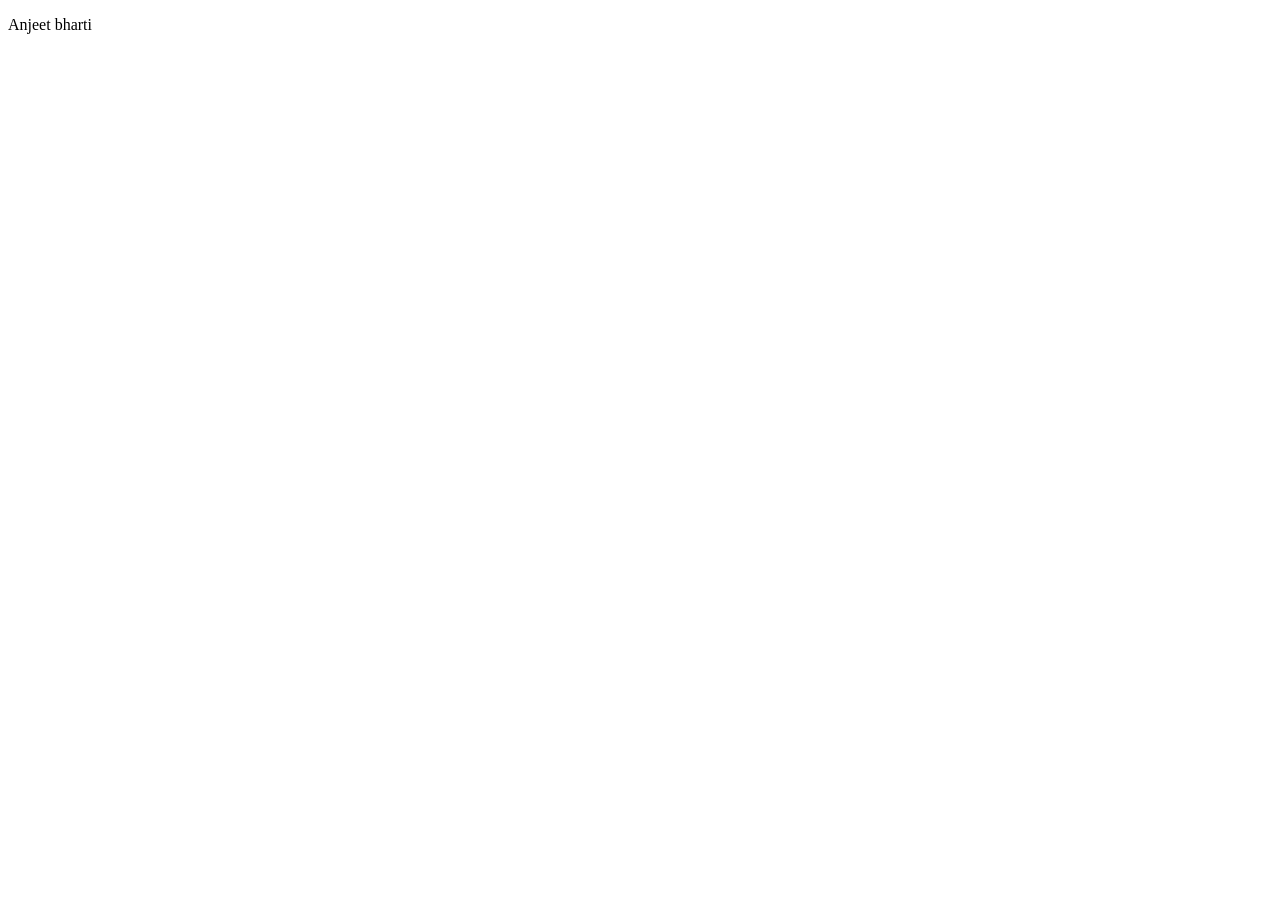
==== Practice.html @ 1f0a1859 "add One Paragraph" ====
<!DOCTYPE html>
<html lang="en">
<head>
    <meta charset="UTF-8">
    <meta name="viewport" content="width=device-width, initial-scale=1.0">
    <title>Document</title>
</head>
<body>
    <P>Anjeet bharti</P>
</body>
</html>
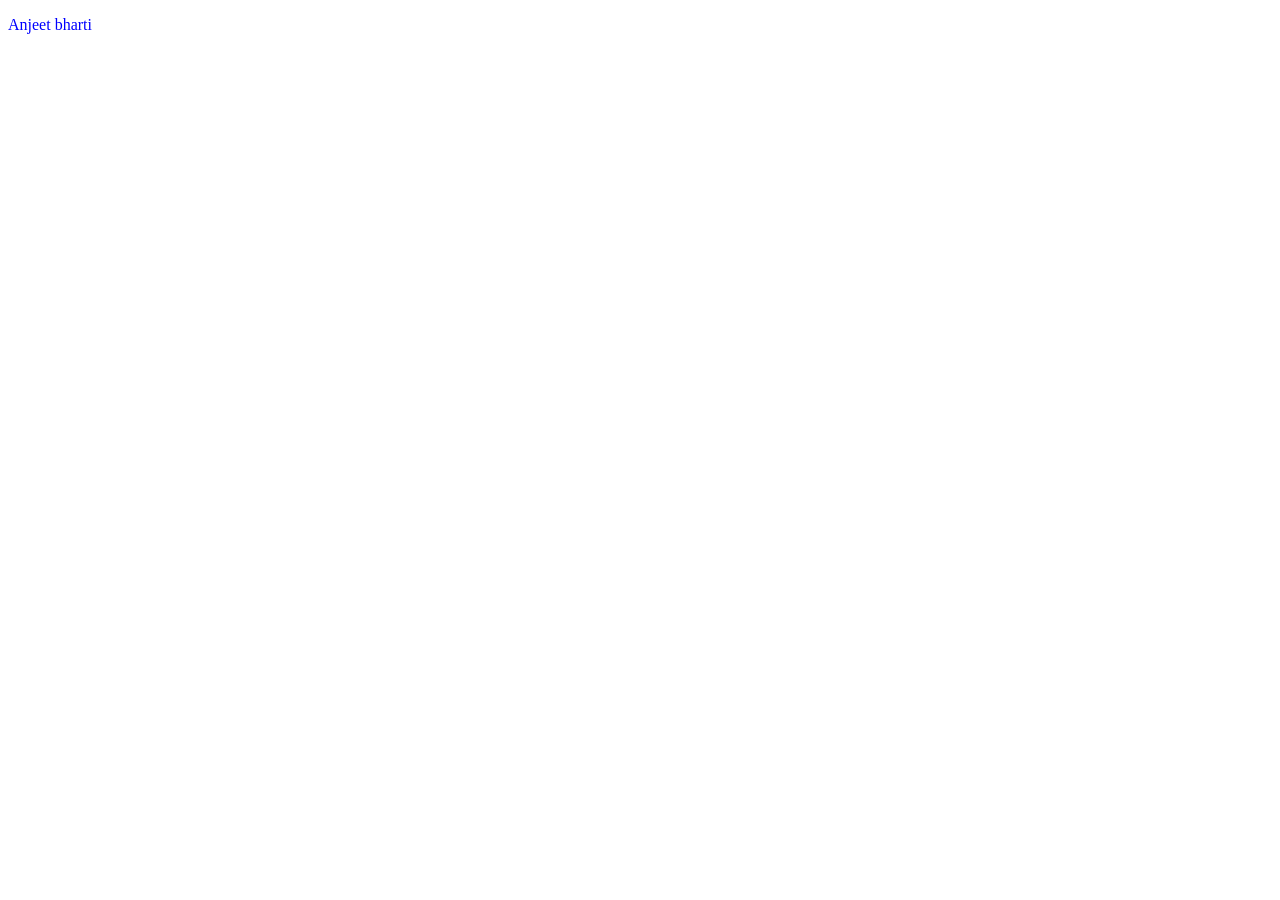
==== commit e482fb46: "stylesheet add" ====
--- a/Practice.html
+++ b/Practice.html
@@ -4,6 +4,7 @@
     <meta charset="UTF-8">
     <meta name="viewport" content="width=device-width, initial-scale=1.0">
     <title>Document</title>
+    <link rel="stylesheet" href="style.css">
 </head>
 <body>
     <P>Anjeet bharti</P>
--- a/style.css
+++ b/style.css
@@ -0,0 +1,3 @@
+p{
+    color: blue;
+}
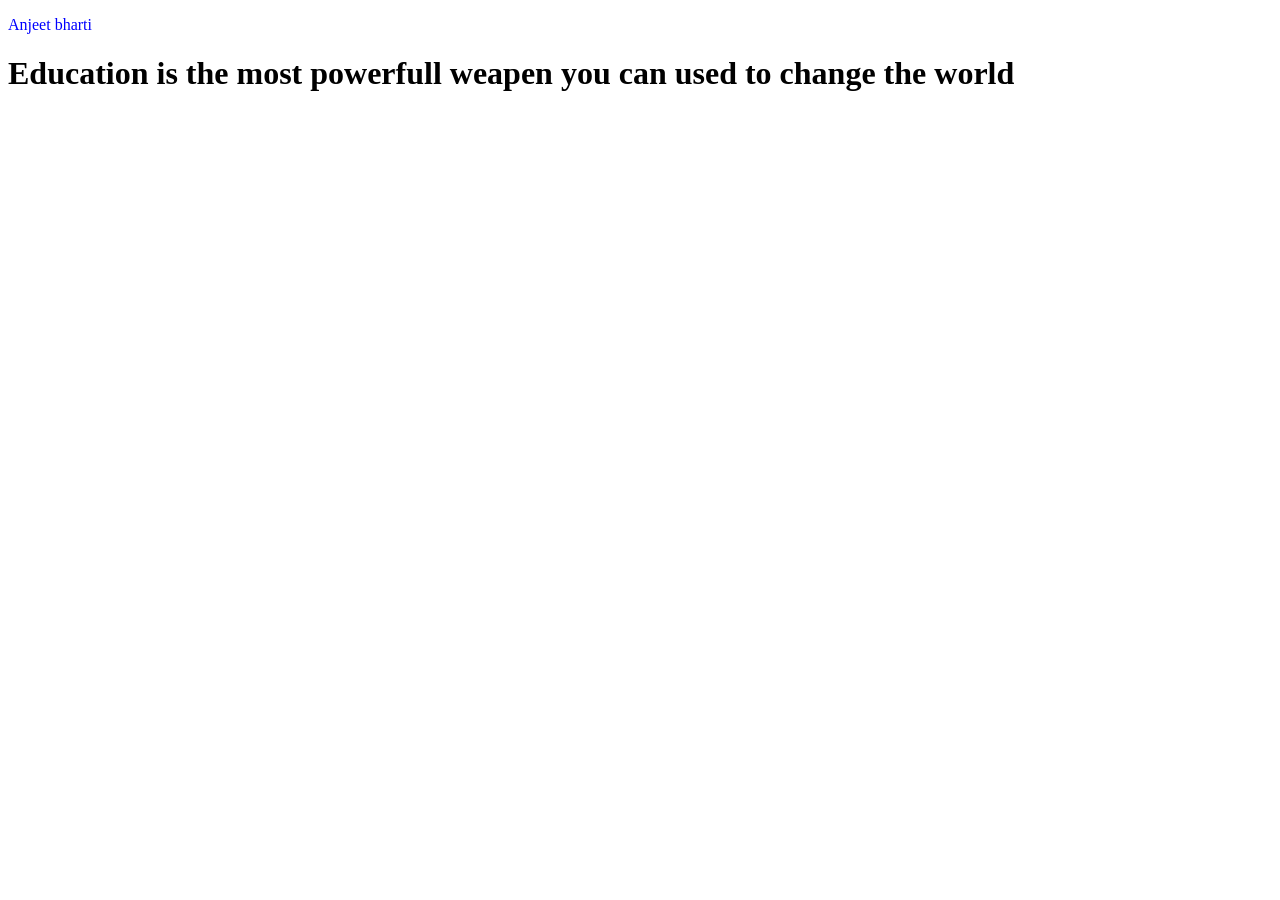
==== commit 3cf16e4a: "h1 tag use and write some sentance" ====
--- a/Practice.html
+++ b/Practice.html
@@ -8,5 +8,6 @@
 </head>
 <body>
     <P>Anjeet bharti</P>
+    <h1>Education is the most powerfull weapen you can used to change the world</h1>
 </body>
 </html>
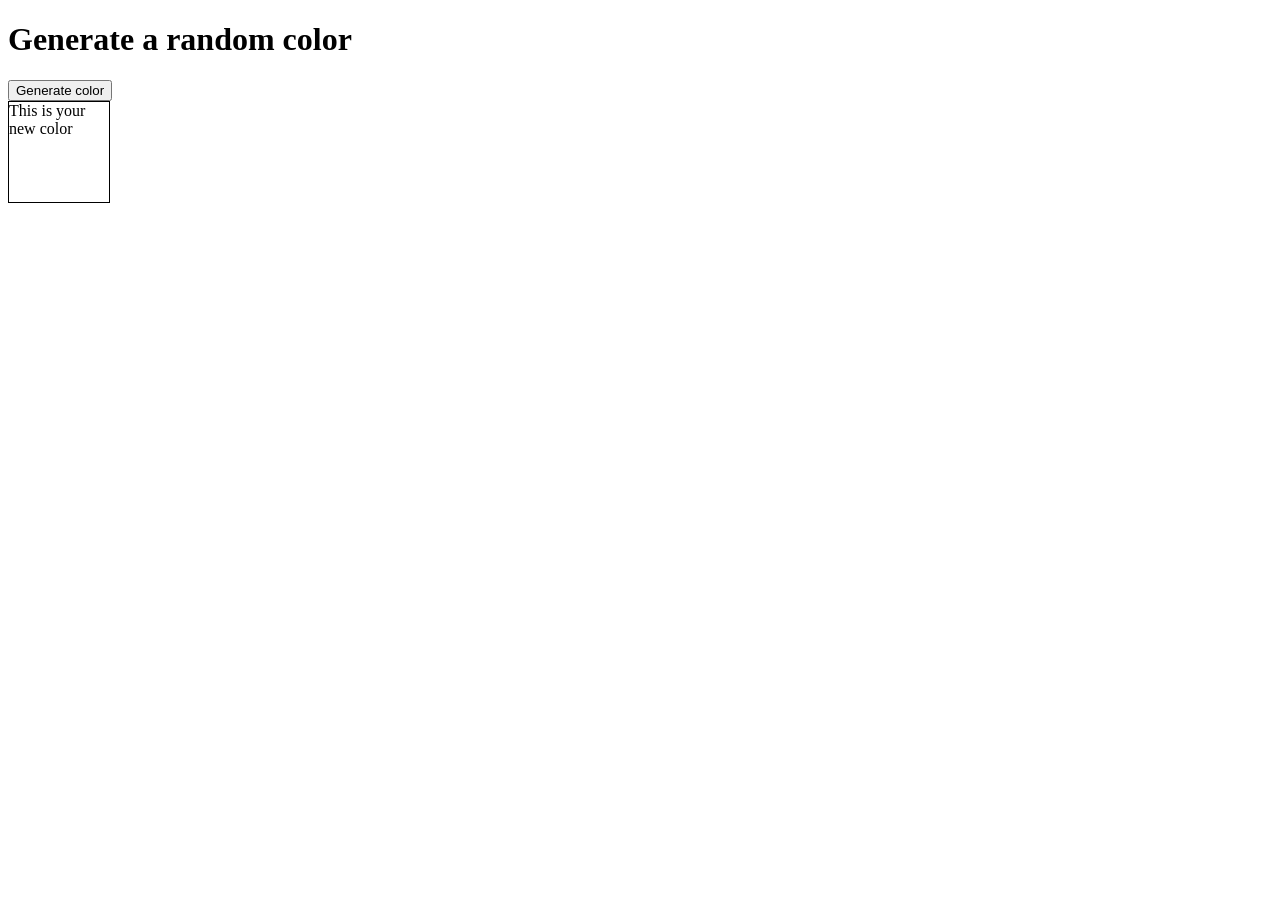
==== commit e4bbb9ef: "Generate color and change random color" ====
--- a/Practice.html
+++ b/Practice.html
@@ -7,7 +7,10 @@
     <link rel="stylesheet" href="style.css">
 </head>
 <body>
-    <P>Anjeet bharti</P>
-    <h1>Education is the most powerfull weapen you can used to change the world</h1>
+   
+    <h1>Generate a random color</h1>
+    <button>Generate color</button>
+    <div>This is your new color</div>
+    <script src="color.js"></script>
 </body>
 </html>
--- a/style.css
+++ b/style.css
@@ -1,3 +1,28 @@
-p{
-    color: blue;
-}+/* body{
+    font-family: Arial;
+}
+#mainImg{
+    width:35%;
+}
+.box {
+    border:0.25px solid black;
+    background-color: lightgray;
+    width:200px;
+    padding:1rem;
+}
+.boxLink{
+    text-decoration: none;
+}
+.oldImg{
+    height:200px;
+    width:200px;
+    margin-right:1rem;
+}
+.description{
+    background-color: antiquewhite;
+} */
+ div{
+    height:100px;
+    width:100px;
+    border: 1px solid black;
+ }
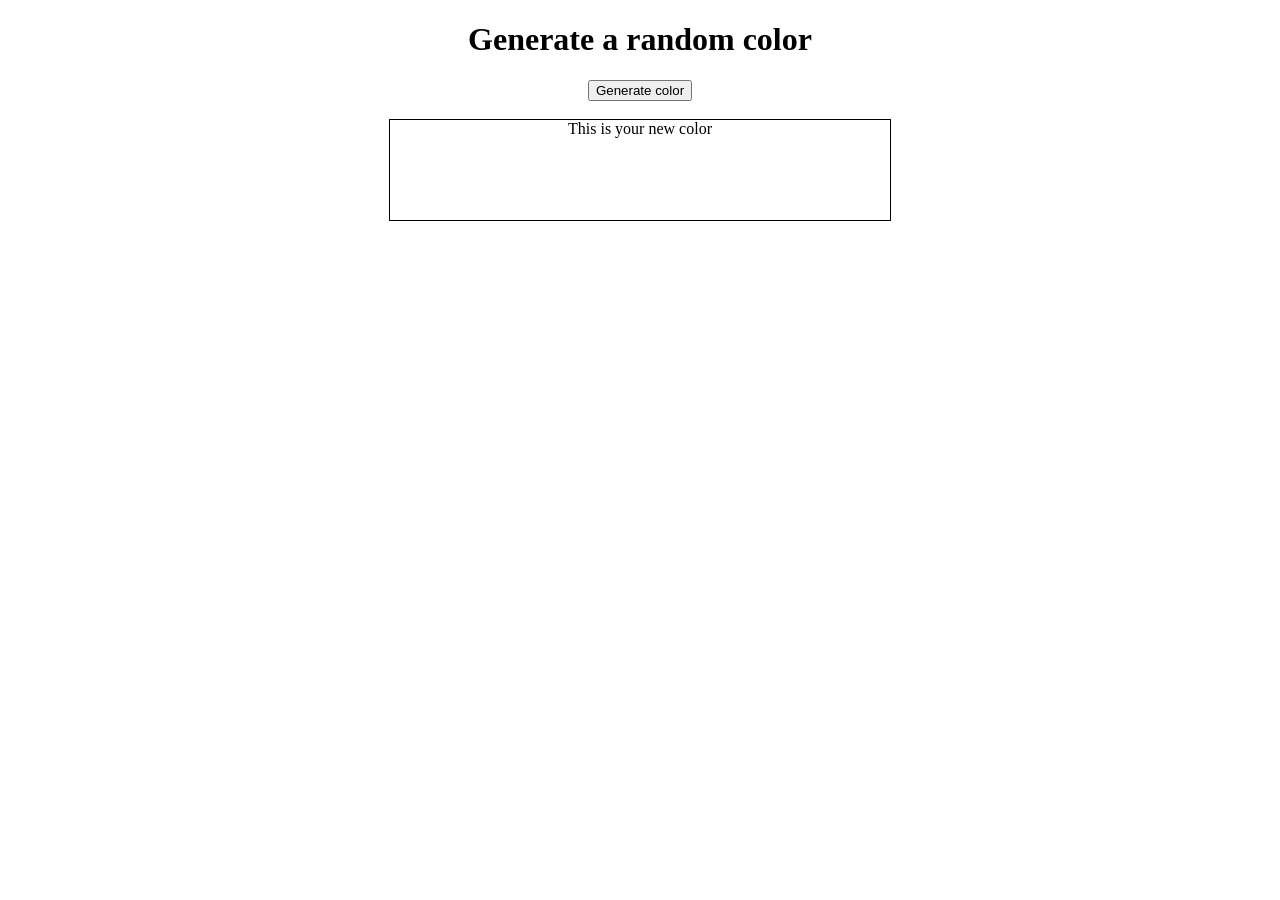
==== commit 8be205a2: "Project code" ====
--- a/Practice.html
+++ b/Practice.html
@@ -10,6 +10,7 @@
    
     <h1>Generate a random color</h1>
     <button>Generate color</button>
+    <br><br>
     <div>This is your new color</div>
     <script src="color.js"></script>
 </body>
--- a/style.css
+++ b/style.css
@@ -21,8 +21,13 @@
 .description{
     background-color: antiquewhite;
 } */
+body{
+  
+    text-align:center;
+}
  div{
     height:100px;
-    width:100px;
+    width:500px;
     border: 1px solid black;
+    margin:auto;
  }
